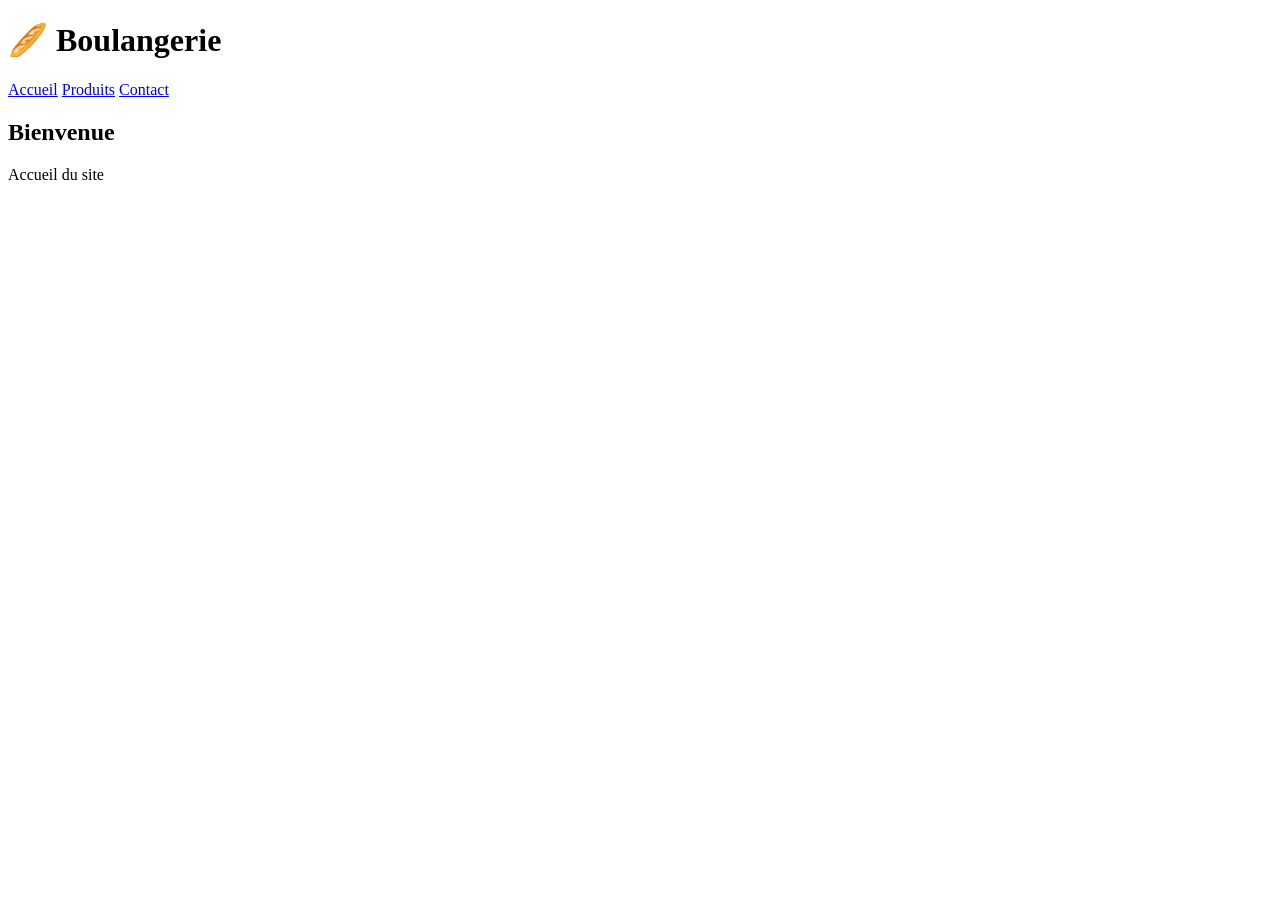
==== src/main/resources/templates/index.html @ cfea2836 "modifs" ====
<!DOCTYPE html>
<html xmlns:th="http://www.thymeleaf.org">
<head>
    <title>Accueil</title>
</head>
<body>

<header>
    <h1>🥖 Boulangerie</h1>
    <nav>
        <a href="/">Accueil</a>
        <a href="/produits">Produits</a>
        <a href="/contact">Contact</a>
    </nav>
</header>

<h2>Bienvenue</h2>
<p>Accueil du site</p>

</body>
</html>
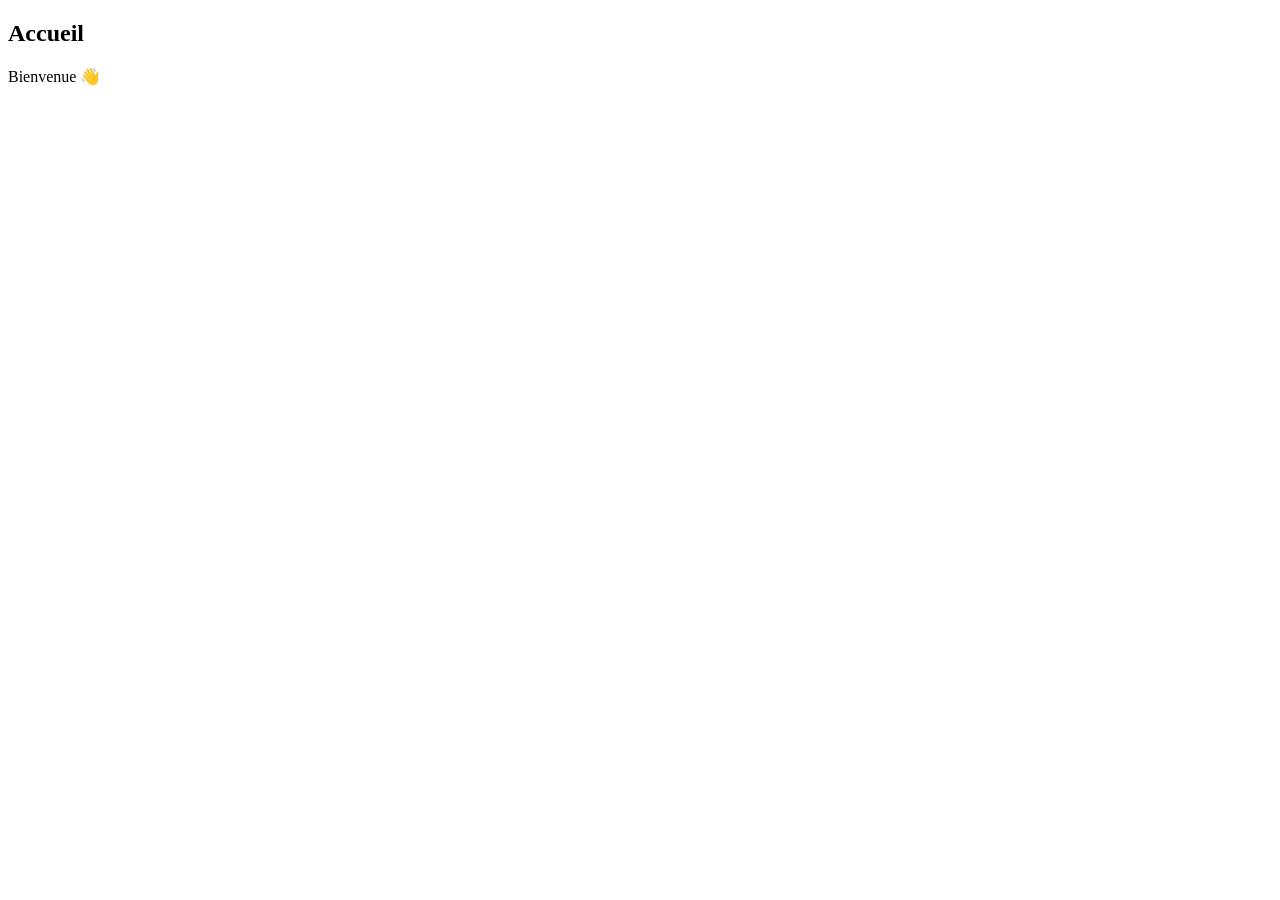
==== commit 0a2d5621: "Format et fichiers dynamiques" ====
--- a/src/main/resources/templates/index.html
+++ b/src/main/resources/templates/index.html
@@ -1,21 +1,13 @@
-<!DOCTYPE html>
+<!doctype html>
 <html xmlns:th="http://www.thymeleaf.org">
-<head>
-    <title>Accueil</title>
-</head>
-<body>
+  <body>
+    <!-- HEADER -->
+    <div th:replace="fragments/header :: header"></div>
 
-<header>
-    <h1>🥖 Boulangerie</h1>
-    <nav>
-        <a href="/">Accueil</a>
-        <a href="/produits">Produits</a>
-        <a href="/contact">Contact</a>
-    </nav>
-</header>
+    <h2>Accueil</h2>
+    <p>Bienvenue 👋</p>
 
-<h2>Bienvenue</h2>
-<p>Accueil du site</p>
-
-</body>
-</html>+    <!-- FOOTER -->
+    <div th:replace="fragments/footer :: footer"></div>
+  </body>
+</html>
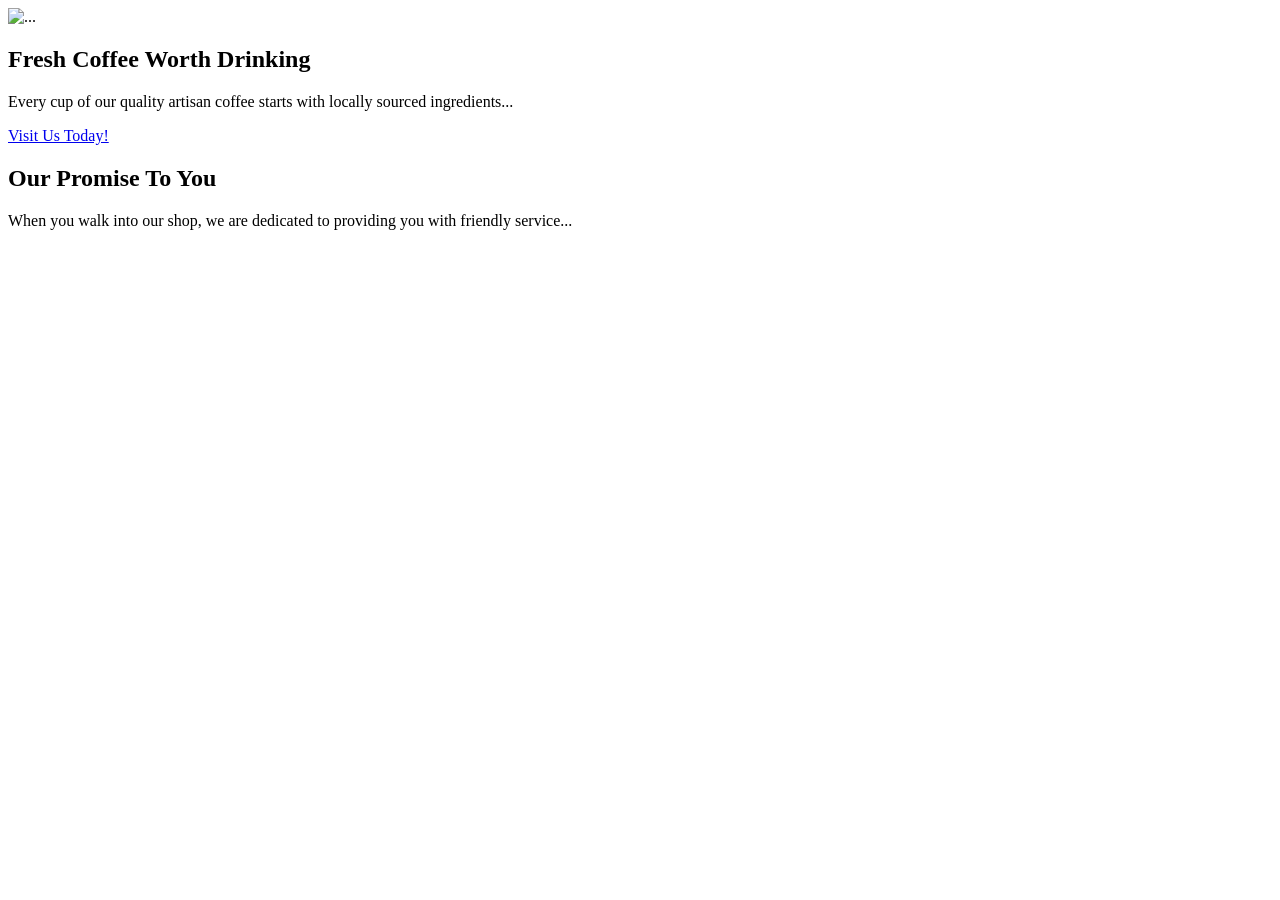
==== commit e06f3260: "Template bootstrap + modifs pages html" ====
--- a/src/main/resources/templates/index.html
+++ b/src/main/resources/templates/index.html
@@ -1,13 +1,91 @@
 <!doctype html>
 <html xmlns:th="http://www.thymeleaf.org">
+  <head>
+    <meta charset="utf-8" />
+    <meta
+      name="viewport"
+      content="width=device-width, initial-scale=1, shrink-to-fit=no"
+    />
+
+    <title>Business Casual - Start Bootstrap Theme</title>
+
+    <link rel="icon" type="image/x-icon" th:href="@{/assets/favicon.ico}" />
+
+    <!-- Google fonts-->
+    <link
+      href="https://fonts.googleapis.com/css?family=Raleway:100,100i,200,200i,300,300i,400,400i,500,500i,600,600i,700,700i,800,800i,900,900i"
+      rel="stylesheet"
+    />
+    <link
+      href="https://fonts.googleapis.com/css?family=Lora:400,400i,700,700i"
+      rel="stylesheet"
+    />
+
+    <!-- Core theme CSS -->
+    <link th:href="@{/css/styles.css}" rel="stylesheet" />
+  </head>
+
   <body>
-    <!-- HEADER -->
+    <!-- HEADER (réutilisable) -->
     <div th:replace="fragments/header :: header"></div>
 
-    <h2>Accueil</h2>
-    <p>Bienvenue 👋</p>
+    <!-- ===================== CONTENT ===================== -->
 
-    <!-- FOOTER -->
+    <section class="page-section clearfix">
+      <div class="container">
+        <div class="intro">
+          <img
+            class="intro-img img-fluid mb-3 mb-lg-0 rounded"
+            th:src="@{/assets/img/intro.jpg}"
+            alt="..."
+          />
+
+          <div class="intro-text left-0 text-center bg-faded p-5 rounded">
+            <h2 class="section-heading mb-4">
+              <span class="section-heading-upper">Fresh Coffee</span>
+              <span class="section-heading-lower">Worth Drinking</span>
+            </h2>
+
+            <p class="mb-3">
+              Every cup of our quality artisan coffee starts with locally
+              sourced ingredients...
+            </p>
+
+            <div class="intro-button mx-auto">
+              <a class="btn btn-primary btn-xl" href="#!">Visit Us Today!</a>
+            </div>
+          </div>
+        </div>
+      </div>
+    </section>
+
+    <section class="page-section cta">
+      <div class="container">
+        <div class="row">
+          <div class="col-xl-9 mx-auto">
+            <div class="cta-inner bg-faded text-center rounded">
+              <h2 class="section-heading mb-4">
+                <span class="section-heading-upper">Our Promise</span>
+                <span class="section-heading-lower">To You</span>
+              </h2>
+
+              <p class="mb-0">
+                When you walk into our shop, we are dedicated to providing you
+                with friendly service...
+              </p>
+            </div>
+          </div>
+        </div>
+      </div>
+    </section>
+
+    <!-- ===================== FOOTER ===================== -->
     <div th:replace="fragments/footer :: footer"></div>
+
+    <!-- Bootstrap JS -->
+    <script src="https://cdn.jsdelivr.net/npm/bootstrap@5.2.3/dist/js/bootstrap.bundle.min.js"></script>
+
+    <!-- Core theme JS -->
+    <script th:src="@{/js/scripts.js}"></script>
   </body>
 </html>
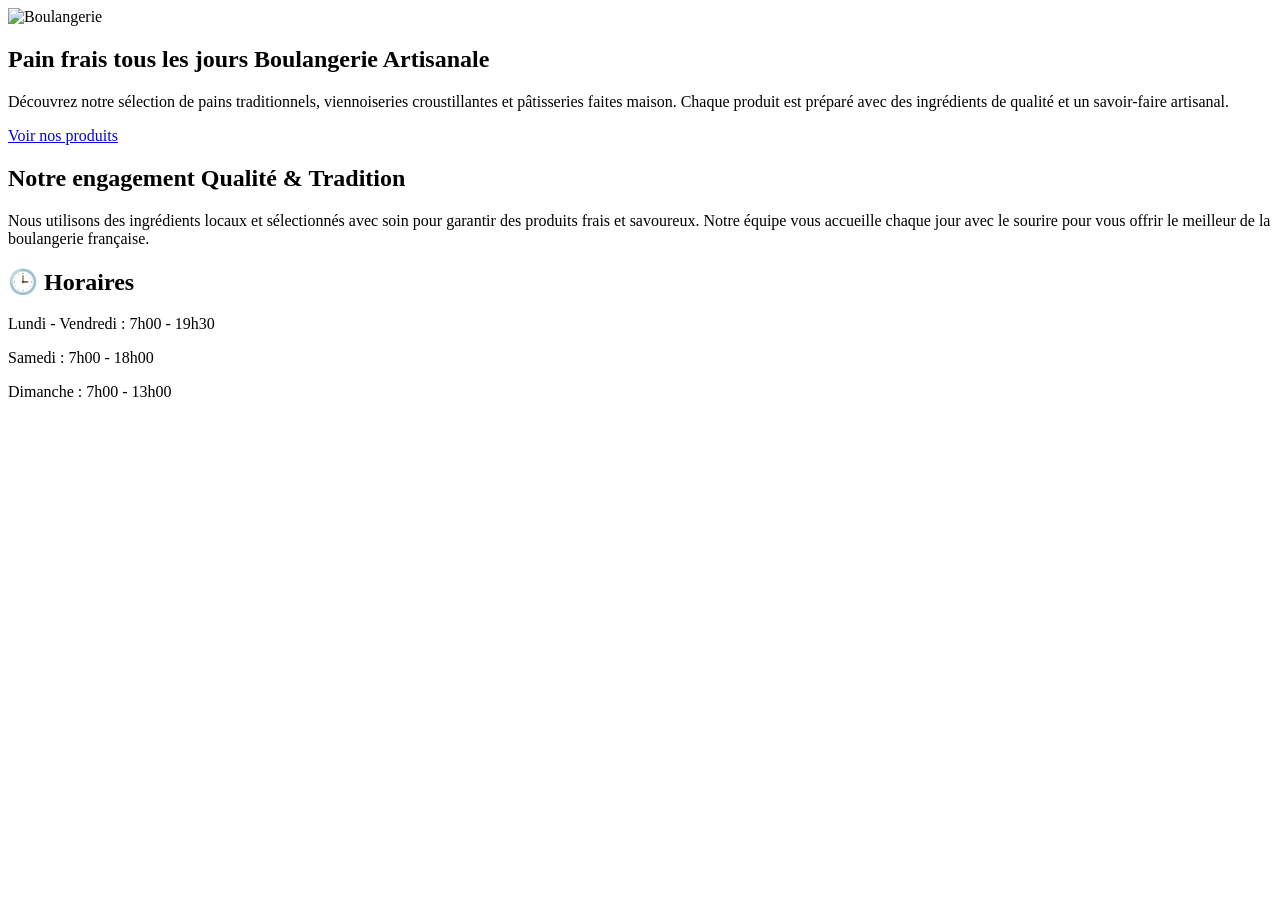
==== commit cfcf0b51: "Modification template et polices" ====
--- a/src/main/resources/templates/index.html
+++ b/src/main/resources/templates/index.html
@@ -2,34 +2,31 @@
 <html xmlns:th="http://www.thymeleaf.org">
   <head>
     <meta charset="utf-8" />
-    <meta
-      name="viewport"
-      content="width=device-width, initial-scale=1, shrink-to-fit=no"
-    />
+    <meta name="viewport" content="width=device-width, initial-scale=1" />
 
-    <title>Business Casual - Start Bootstrap Theme</title>
+    <title>Boulangerie Baron</title>
 
     <link rel="icon" type="image/x-icon" th:href="@{/assets/favicon.ico}" />
 
-    <!-- Google fonts-->
+    <!-- Google fonts -->
     <link
-      href="https://fonts.googleapis.com/css?family=Raleway:100,100i,200,200i,300,300i,400,400i,500,500i,600,600i,700,700i,800,800i,900,900i"
+      href="https://fonts.googleapis.com/css?family=Raleway"
       rel="stylesheet"
     />
     <link
-      href="https://fonts.googleapis.com/css?family=Lora:400,400i,700,700i"
+      href="https://fonts.googleapis.com/css?family=Lora"
       rel="stylesheet"
     />
 
-    <!-- Core theme CSS -->
+    <!-- CSS -->
     <link th:href="@{/css/styles.css}" rel="stylesheet" />
   </head>
 
   <body>
-    <!-- HEADER (réutilisable) -->
+    <!-- HEADER -->
     <div th:replace="fragments/header :: header"></div>
 
-    <!-- ===================== CONTENT ===================== -->
+    <!-- ================= ACCUEIL ================= -->
 
     <section class="page-section clearfix">
       <div class="container">
@@ -37,27 +34,35 @@
           <img
             class="intro-img img-fluid mb-3 mb-lg-0 rounded"
             th:src="@{/assets/img/intro.jpg}"
-            alt="..."
+            alt="Boulangerie"
           />
 
           <div class="intro-text left-0 text-center bg-faded p-5 rounded">
             <h2 class="section-heading mb-4">
-              <span class="section-heading-upper">Fresh Coffee</span>
-              <span class="section-heading-lower">Worth Drinking</span>
+              <span class="section-heading-upper"
+                >Pain frais tous les jours</span
+              >
+              <span class="section-heading-lower">Boulangerie Artisanale</span>
             </h2>
 
             <p class="mb-3">
-              Every cup of our quality artisan coffee starts with locally
-              sourced ingredients...
+              Découvrez notre sélection de pains traditionnels, viennoiseries
+              croustillantes et pâtisseries faites maison. Chaque produit est
+              préparé avec des ingrédients de qualité et un savoir-faire
+              artisanal.
             </p>
 
             <div class="intro-button mx-auto">
-              <a class="btn btn-primary btn-xl" href="#!">Visit Us Today!</a>
+              <a class="btn btn-primary btn-xl" href="/products">
+                Voir nos produits
+              </a>
             </div>
           </div>
         </div>
       </div>
     </section>
+
+    <!-- ================= NOS ENGAGEMENTS ================= -->
 
     <section class="page-section cta">
       <div class="container">
@@ -65,13 +70,15 @@
           <div class="col-xl-9 mx-auto">
             <div class="cta-inner bg-faded text-center rounded">
               <h2 class="section-heading mb-4">
-                <span class="section-heading-upper">Our Promise</span>
-                <span class="section-heading-lower">To You</span>
+                <span class="section-heading-upper">Notre engagement</span>
+                <span class="section-heading-lower">Qualité & Tradition</span>
               </h2>
 
               <p class="mb-0">
-                When you walk into our shop, we are dedicated to providing you
-                with friendly service...
+                Nous utilisons des ingrédients locaux et sélectionnés avec soin
+                pour garantir des produits frais et savoureux. Notre équipe vous
+                accueille chaque jour avec le sourire pour vous offrir le
+                meilleur de la boulangerie française.
               </p>
             </div>
           </div>
@@ -79,13 +86,23 @@
       </div>
     </section>
 
-    <!-- ===================== FOOTER ===================== -->
+    <!-- ================= PETIT BONUS (horaires) ================= -->
+
+    <section class="page-section">
+      <div class="container text-center">
+        <h2 class="mb-4">🕒 Horaires</h2>
+
+        <p>Lundi - Vendredi : 7h00 - 19h30</p>
+        <p>Samedi : 7h00 - 18h00</p>
+        <p>Dimanche : 7h00 - 13h00</p>
+      </div>
+    </section>
+
+    <!-- FOOTER -->
     <div th:replace="fragments/footer :: footer"></div>
 
-    <!-- Bootstrap JS -->
+    <!-- JS -->
     <script src="https://cdn.jsdelivr.net/npm/bootstrap@5.2.3/dist/js/bootstrap.bundle.min.js"></script>
-
-    <!-- Core theme JS -->
     <script th:src="@{/js/scripts.js}"></script>
   </body>
 </html>
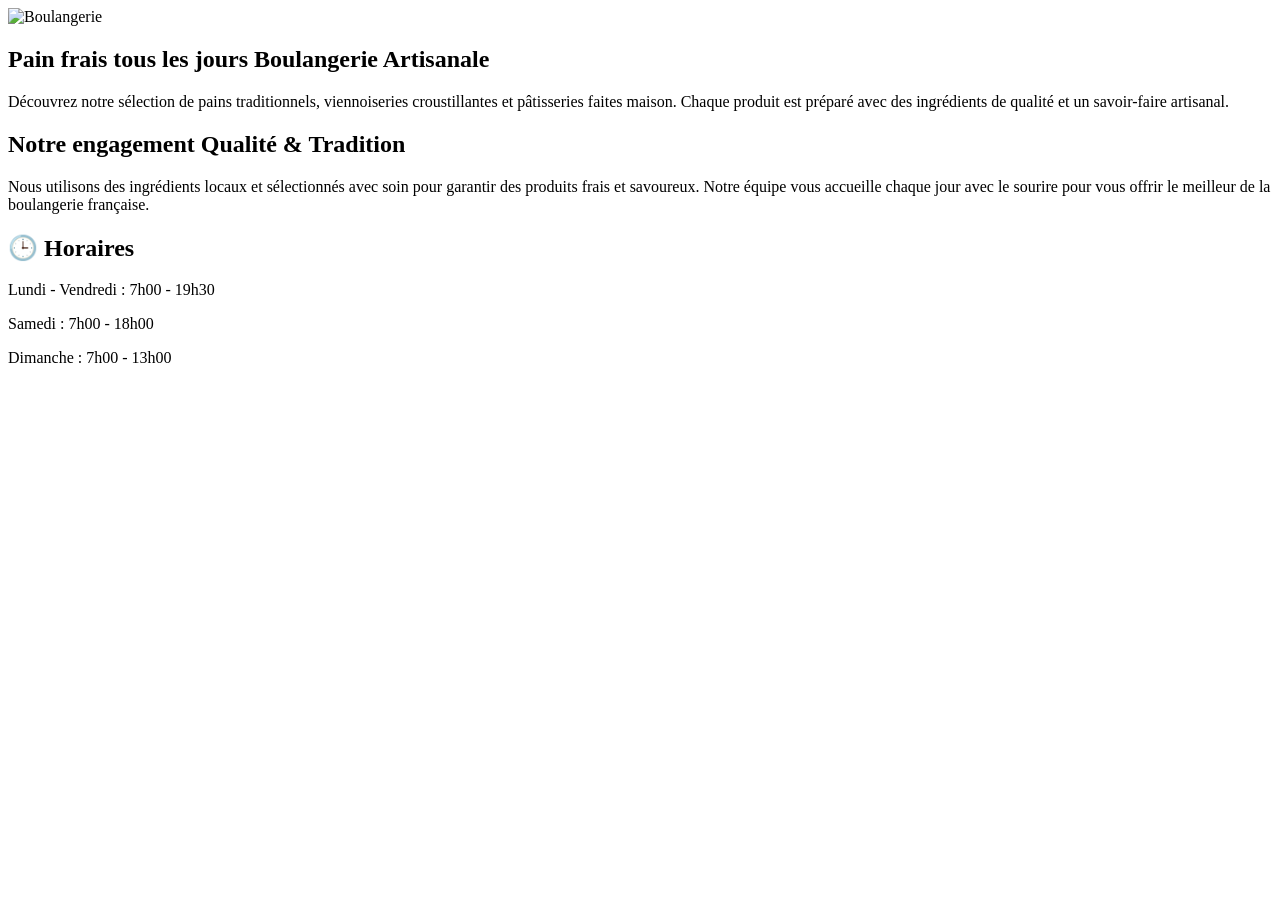
==== commit cb842ca0: "Mise en page de toutes les photos + Suppression lien page accueil" ====
--- a/src/main/resources/templates/index.html
+++ b/src/main/resources/templates/index.html
@@ -51,12 +51,6 @@
               préparé avec des ingrédients de qualité et un savoir-faire
               artisanal.
             </p>
-
-            <div class="intro-button mx-auto">
-              <a class="btn btn-primary btn-xl" href="/products">
-                Voir nos produits
-              </a>
-            </div>
           </div>
         </div>
       </div>
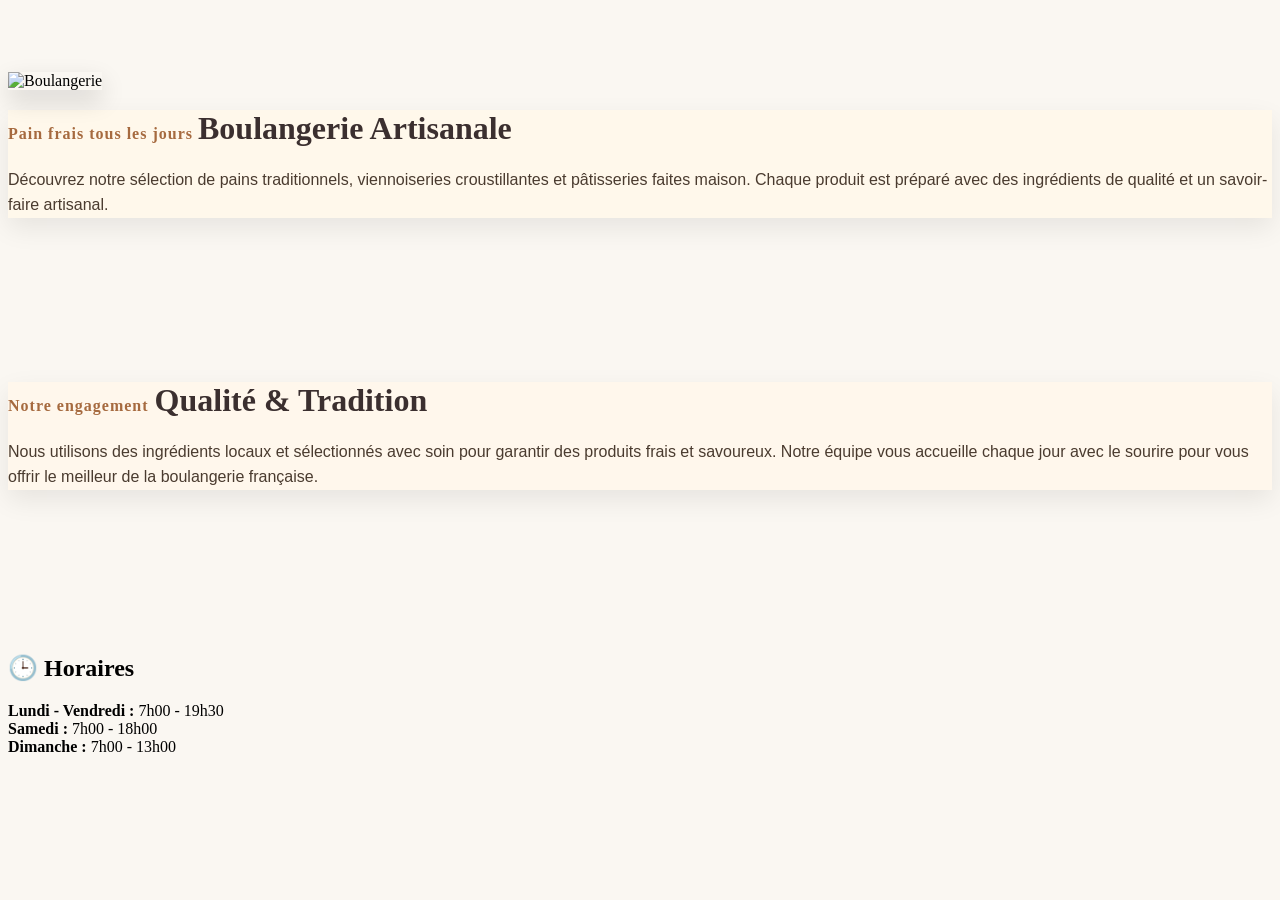
==== commit 4c709649: "Premieres modifs images" ====
--- a/src/main/resources/templates/index.html
+++ b/src/main/resources/templates/index.html
@@ -20,6 +20,67 @@
 
     <!-- CSS -->
     <link th:href="@{/css/styles.css}" rel="stylesheet" />
+
+    <!-- mini amélioration visuelle -->
+    <style>
+      body {
+        background-color: #faf7f2;
+      }
+
+      .page-section {
+        padding: 4rem 0;
+      }
+
+      .intro-img {
+        box-shadow: 0 10px 25px rgba(0, 0, 0, 0.15);
+        transition: 0.3s;
+      }
+
+      .intro-img:hover {
+        transform: scale(1.01);
+      }
+
+      .intro-text {
+        background-color: rgba(255, 248, 235, 0.95) !important;
+        box-shadow: 0 10px 25px rgba(0, 0, 0, 0.08);
+      }
+
+      .cta-inner {
+        background-color: #fff7ec !important;
+        box-shadow: 0 10px 25px rgba(0, 0, 0, 0.08);
+      }
+
+      h2.section-heading {
+        font-family: "Lora", serif;
+      }
+
+      .section-heading-upper {
+        font-size: 1rem;
+        letter-spacing: 1px;
+        color: #a66a3f;
+      }
+
+      .section-heading-lower {
+        font-size: 2rem;
+        font-weight: bold;
+        color: #3b2f2f;
+      }
+
+      .page-section p {
+        font-family: "Raleway", sans-serif;
+        color: #4a3b2f;
+        line-height: 1.6;
+      }
+
+      /* effet léger sur les blocs */
+      .bg-faded {
+        transition: 0.3s;
+      }
+
+      .bg-faded:hover {
+        transform: translateY(-3px);
+      }
+    </style>
   </head>
 
   <body>
@@ -39,10 +100,12 @@
 
           <div class="intro-text left-0 text-center bg-faded p-5 rounded">
             <h2 class="section-heading mb-4">
-              <span class="section-heading-upper"
-                >Pain frais tous les jours</span
-              >
-              <span class="section-heading-lower">Boulangerie Artisanale</span>
+              <span class="section-heading-upper">
+                Pain frais tous les jours
+              </span>
+              <span class="section-heading-lower">
+                Boulangerie Artisanale
+              </span>
             </h2>
 
             <p class="mb-3">
@@ -56,16 +119,16 @@
       </div>
     </section>
 
-    <!-- ================= NOS ENGAGEMENTS ================= -->
+    <!-- ================= ENGAGEMENT ================= -->
 
     <section class="page-section cta">
       <div class="container">
         <div class="row">
           <div class="col-xl-9 mx-auto">
-            <div class="cta-inner bg-faded text-center rounded">
+            <div class="cta-inner bg-faded text-center rounded p-5">
               <h2 class="section-heading mb-4">
                 <span class="section-heading-upper">Notre engagement</span>
-                <span class="section-heading-lower">Qualité & Tradition</span>
+                <span class="section-heading-lower"> Qualité & Tradition </span>
               </h2>
 
               <p class="mb-0">
@@ -84,11 +147,17 @@
 
     <section class="page-section">
       <div class="container text-center">
-        <h2 class="mb-4">🕒 Horaires</h2>
+        <div class="bg-faded rounded p-4 shadow-sm d-inline-block">
+          <h2 class="mb-3">🕒 Horaires</h2>
 
-        <p>Lundi - Vendredi : 7h00 - 19h30</p>
-        <p>Samedi : 7h00 - 18h00</p>
-        <p>Dimanche : 7h00 - 13h00</p>
+          <div class="mb-2">
+            <strong>Lundi - Vendredi :</strong> 7h00 - 19h30
+          </div>
+
+          <div class="mb-2"><strong>Samedi :</strong> 7h00 - 18h00</div>
+
+          <div><strong>Dimanche :</strong> 7h00 - 13h00</div>
+        </div>
       </div>
     </section>
 
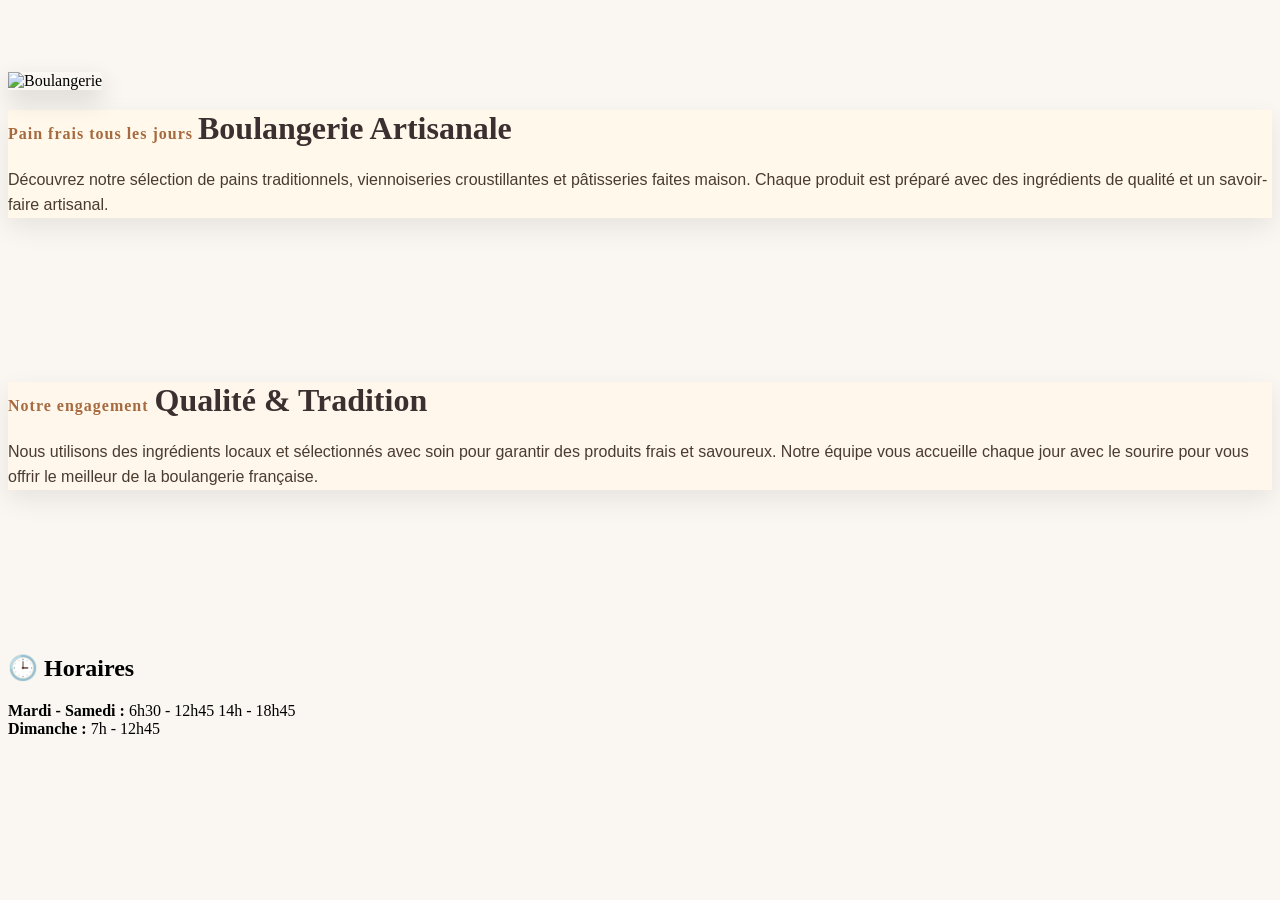
==== commit e78fb3b1: "Modifs horaires et formulaires" ====
--- a/src/main/resources/templates/index.html
+++ b/src/main/resources/templates/index.html
@@ -22,6 +22,7 @@
     <link th:href="@{/css/styles.css}" rel="stylesheet" />
 
     <!-- mini amélioration visuelle -->
+     
     <style>
       body {
         background-color: #faf7f2;
@@ -151,12 +152,10 @@
           <h2 class="mb-3">🕒 Horaires</h2>
 
           <div class="mb-2">
-            <strong>Lundi - Vendredi :</strong> 7h00 - 19h30
+            <strong>Mardi - Samedi :</strong> 6h30 - 12h45         
+            14h - 18h45
           </div>
-
-          <div class="mb-2"><strong>Samedi :</strong> 7h00 - 18h00</div>
-
-          <div><strong>Dimanche :</strong> 7h00 - 13h00</div>
+          <div><strong>Dimanche :</strong> 7h - 12h45</div>
         </div>
       </div>
     </section>
